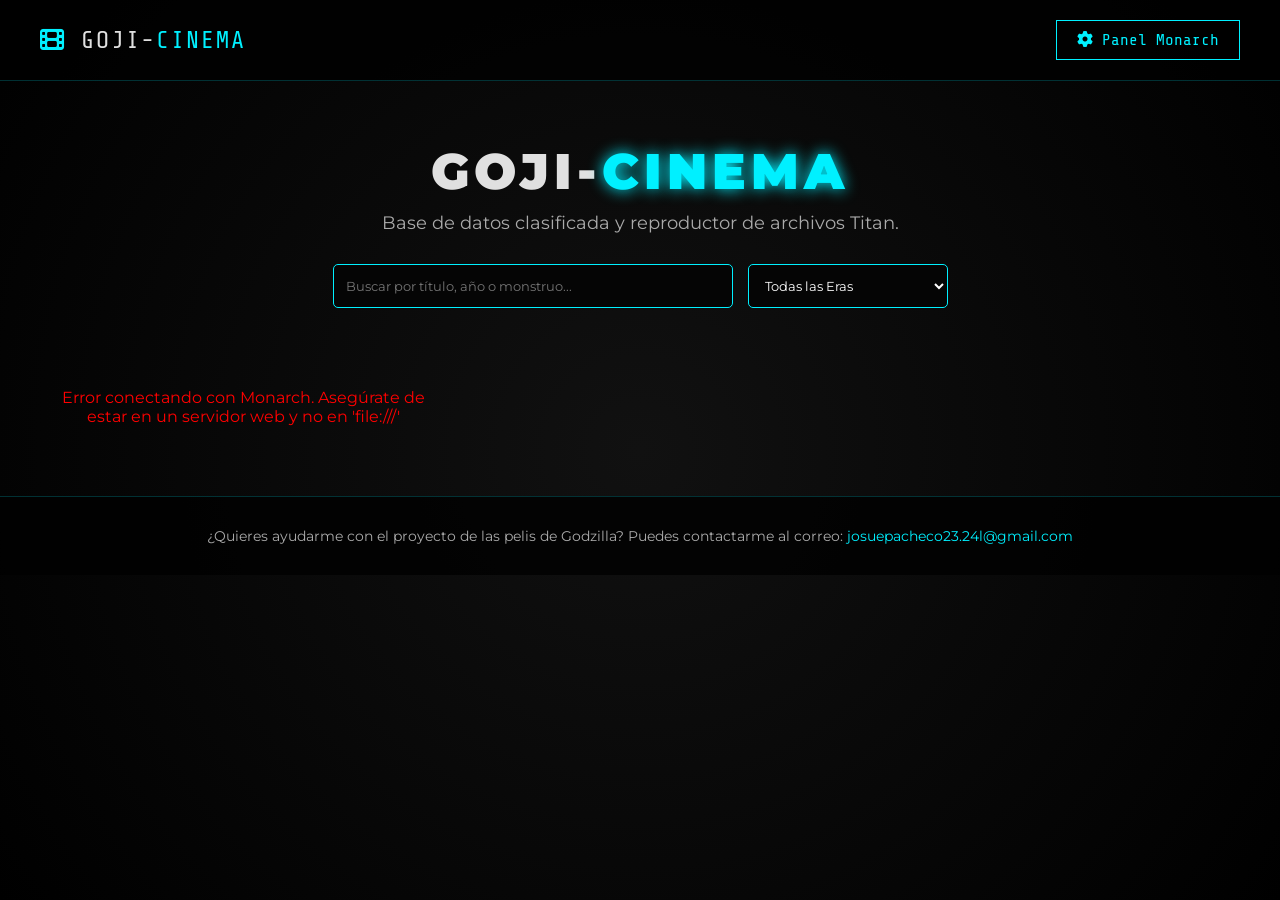
==== index.html @ 8ad23ac6 "Add files via upload" ====
<!DOCTYPE html>
<html lang="es">
<head>
    <meta charset="UTF-8">
    <meta name="viewport" content="width=device-width, initial-scale=1.0">
    <title>Goji-Cinema</title>
    <link rel="stylesheet" href="styles.css">
    <link rel="stylesheet" href="https://cdnjs.cloudflare.com/ajax/libs/font-awesome/6.4.2/css/all.min.css">
</head>
<body>
    <header>
        <div class="logo"><i class="fa-solid fa-film"></i> GOJI-<span>CINEMA</span></div>
        <a href="admin.html" class="btn-admin"><i class="fa-solid fa-gear"></i> Panel Monarch</a>
    </header>

    <section class="hero">
        <h1>GOJI-<span>CINEMA</span></h1>
        <p>Base de datos clasificada y reproductor de archivos Titan.</p>
        
        <!-- BUSCADOR Y FILTRO -->
        <div class="controles-busqueda" style="margin-top: 30px; display: flex; justify-content: center; gap: 15px; flex-wrap: wrap;">
            <input type="text" id="buscador-input" placeholder="Buscar por título, año o monstruo..." style="max-width: 400px; margin-top: 0;">
            <select id="filtro-era" style="max-width: 200px; margin-top: 0; background: var(--bg-dark); color: white; border: 1px solid var(--atomic-blue);">
                <option value="Todas">Todas las Eras</option>
                <option value="Showa">Era Showa (1954-1975)</option>
                <option value="Heisei">Era Heisei (1984-1995)</option>
                <option value="Millennium">Era Millennium (1999-2004)</option>
                <option value="MonsterVerse">MonsterVerse (2014-Presente)</option>
                <option value="Reiwa">Era Reiwa (2016-Presente)</option>
            </select>
        </div>
    </section>

    <section class="galeria-peliculas" id="contenedor-peliculas"></section>

    <!-- Modal Reproductor de Películas -->
    <div id="reproductor-modal" class="modal">
        <div class="modal-contenido reproductor-wrapper">
            <span class="cerrar" onclick="cerrarReproductor()">&times;</span>
            <h2 id="reproductor-titulo" style="margin-bottom: 15px; text-align:center;">Cargando Archivo...</h2>
            <div class="iframe-container">
                <iframe id="video-frame" src="" frameborder="0" allowfullscreen></iframe>
            </div>
        </div>
    </div>

    <!-- FOOTER -->
    <footer>
        <p>¿Quieres ayudarme con el proyecto de las pelis de Godzilla? Puedes contactarme al correo: <a href="mailto:josuepacheco23.24l@gmail.com" style="color: var(--atomic-blue); text-decoration: none;">josuepacheco23.24l@gmail.com</a></p>
    </footer>

    <!-- TOAST NOTIFICACIÓN -->
    <div id="toast" class="toast">Notificación</div>

    <script src="script.js"></script>
</body>
</html>
---- styles.css ----
@import url('https://fonts.googleapis.com/css2?family=Share+Tech+Mono&family=Montserrat:wght@400;700;900&display=swap');

* { margin: 0; padding: 0; box-sizing: border-box; }

:root {
    --bg-dark: #050505;
    --bg-card: #111;
    --atomic-blue: #00f0ff;
    --text-main: #e0e0e0;
}

body {
    background-color: var(--bg-dark);
    color: var(--text-main);
    font-family: 'Montserrat', sans-serif;
    background-image: radial-gradient(circle at center, #111 0%, #000 100%);
    min-height: 100vh;
}

header {
    display: flex;
    justify-content: space-between;
    align-items: center;
    padding: 20px 40px;
    border-bottom: 1px solid rgba(0, 240, 255, 0.2);
    background: rgba(0,0,0,0.8);
}

.logo {
    font-family: 'Share Tech Mono', monospace;
    font-size: 24px;
    color: var(--text-main);
    letter-spacing: 2px;
}

.logo span, .logo i { color: var(--atomic-blue); }

.hero { text-align: center; padding: 60px 20px; }
.hero h1 { font-size: 50px; font-weight: 900; text-transform: uppercase; letter-spacing: 5px; }
.hero h1 span { color: var(--atomic-blue); text-shadow: 0 0 15px var(--atomic-blue); }
.hero p { color: #aaa; margin-top: 10px; font-size: 18px; }

/* Controles de Búsqueda y Filtro */
.controles-busqueda input, .controles-busqueda select {
    background-color: var(--bg-dark);
    color: white;
    border: 1px solid var(--atomic-blue);
    padding: 12px;
    font-family: inherit;
    border-radius: 5px;
}

.galeria-peliculas {
    max-width: 1200px;
    margin: 0 auto;
    padding: 20px;
    display: grid;
    grid-template-columns: repeat(auto-fill, minmax(300px, 1fr));
    gap: 30px;
}

.tarjeta-pelicula {
    background: var(--bg-card);
    border: 1px solid rgba(0, 240, 255, 0.2);
    border-radius: 8px;
    overflow: hidden;
    transition: 0.3s;
    display: flex;
    flex-direction: column;
    position: relative; /* Importante para la etiqueta de Era */
}

.tarjeta-pelicula:hover {
    box-shadow: 0 0 20px rgba(0, 240, 255, 0.4);
    transform: translateY(-5px);
    border-color: var(--atomic-blue);
}

.tarjeta-pelicula img {
    width: 100%;
    height: 400px;
    object-fit: cover;
    border-bottom: 2px solid var(--atomic-blue);
}

.categoria-tag {
    position: absolute;
    font-family: 'Share Tech Mono', monospace;
    padding: 5px 10px;
    font-size: 12px;
    font-weight: bold;
    border-radius: 3px;
    z-index: 10;
}

.tarjeta-info { padding: 20px; flex-grow: 1; display: flex; flex-direction: column; }
.tarjeta-info h3 { font-size: 22px; margin-bottom: 10px; color: var(--text-main); }
.meta-info { font-family: 'Share Tech Mono', monospace; color: var(--atomic-blue); font-size: 14px; margin-bottom: 15px; display: flex; justify-content: space-between; }
.tarjeta-info p { font-size: 14px; color: #aaa; line-height: 1.5; flex-grow: 1; margin-bottom: 15px;}

.btn-ver-pelicula { display: block; text-align: center; background: var(--atomic-blue); color: #000; padding: 10px; cursor: pointer; font-weight: bold; border-radius: 5px; font-family: 'Share Tech Mono', monospace; transition: 0.3s; border: none; }
.btn-ver-pelicula:hover { background: #fff; box-shadow: 0 0 15px var(--atomic-blue); }
.btn-admin { text-decoration: none; border: 1px solid var(--atomic-blue); color: var(--atomic-blue); padding: 10px 20px; font-family: 'Share Tech Mono', monospace; cursor: pointer; transition: 0.3s; background: transparent; }
.btn-admin:hover { background: var(--atomic-blue); color: #000; box-shadow: 0 0 10px var(--atomic-blue); }

/* MODAL Y REPRODUCTOR */
.modal { display: none; position: fixed; inset: 0; background: rgba(0,0,0,0.95); z-index: 1000; justify-content: center; align-items: center; }
.modal-contenido { background: var(--bg-card); border: 1px solid var(--atomic-blue); padding: 30px; width: 90%; max-width: 500px; position: relative; border-radius: 8px;}
.reproductor-wrapper { max-width: 1000px; width: 95%; }
.cerrar { position: absolute; top: 10px; right: 20px; color: var(--atomic-blue); font-size: 30px; cursor: pointer; }
.iframe-container { position: relative; width: 100%; padding-bottom: 56.25%; /* 16:9 Aspect Ratio */ }
.iframe-container iframe { position: absolute; top: 0; left: 0; width: 100%; height: 100%; border: none; }

/* PANEL ADMIN */
input, textarea, select { width: 100%; padding: 12px; margin-top: 15px; background: #050505; border: 1px solid #333; color: white; font-family: inherit; }
input:focus, textarea:focus, select:focus { border-color: var(--atomic-blue); outline: none; }
.btn-guardar { width: 100%; background: var(--atomic-blue); color: #000; border: none; padding: 15px; margin-top: 20px; font-weight: bold; cursor: pointer; font-family: 'Share Tech Mono', monospace; transition: 0.3s;}
.btn-guardar:hover { background: #fff; box-shadow: 0 0 15px var(--atomic-blue); }
.btn-cancelar { width: 100%; background: #333; color: #fff; border: none; padding: 15px; margin-top: 10px; cursor: pointer; font-family: 'Share Tech Mono', monospace; transition: 0.3s;}
.btn-cancelar:hover { background: #555; }
.admin-grid { display: grid; grid-template-columns: 1fr 2fr; gap: 30px; }
.admin-item { background: #111; border: 1px solid #333; padding: 15px; margin-top: 15px; display: flex; justify-content: space-between; align-items: center; border-radius: 5px; }
.admin-item.oculto { opacity: 0.5; border-color: #ff4757; }
.acciones button { padding: 5px 10px; margin-left: 5px; cursor: pointer; border: none; border-radius: 3px; font-weight: bold; transition: 0.3s;}
.btn-edit { background: var(--atomic-blue); color: #000; }
.btn-edit:hover { background: #fff; }
.btn-hide { background: #f39c12; color: #000; }
.btn-hide:hover { opacity: 0.8; }
.btn-delete { background: #ff4757; color: #fff; }
.btn-delete:hover { opacity: 0.8; }

/* TOAST (Notificaciones) */
.toast { visibility: hidden; min-width: 250px; background-color: var(--atomic-blue); color: #000; text-align: center; border-radius: 5px; padding: 16px; position: fixed; z-index: 2000; left: 50%; bottom: 30px; transform: translateX(-50%); font-weight: bold; font-family: 'Share Tech Mono', monospace; }
.toast.mostrar { visibility: visible; animation: fadein 0.5s, fadeout 0.5s 2.5s; }
@keyframes fadein { from {bottom: 0; opacity: 0;} to {bottom: 30px; opacity: 1;} }
@keyframes fadeout { from {bottom: 30px; opacity: 1;} to {bottom: 0; opacity: 0;} }

/* ESTILO PARA EL FOOTER */
footer {
    text-align: center;
    padding: 30px 20px;
    background: rgba(0,0,0,0.8);
    border-top: 1px solid rgba(0, 240, 255, 0.2);
    margin-top: 50px;
    color: #aaa;
    font-size: 14px;
}

@media (max-width: 800px) { .admin-grid { grid-template-columns: 1fr; } }
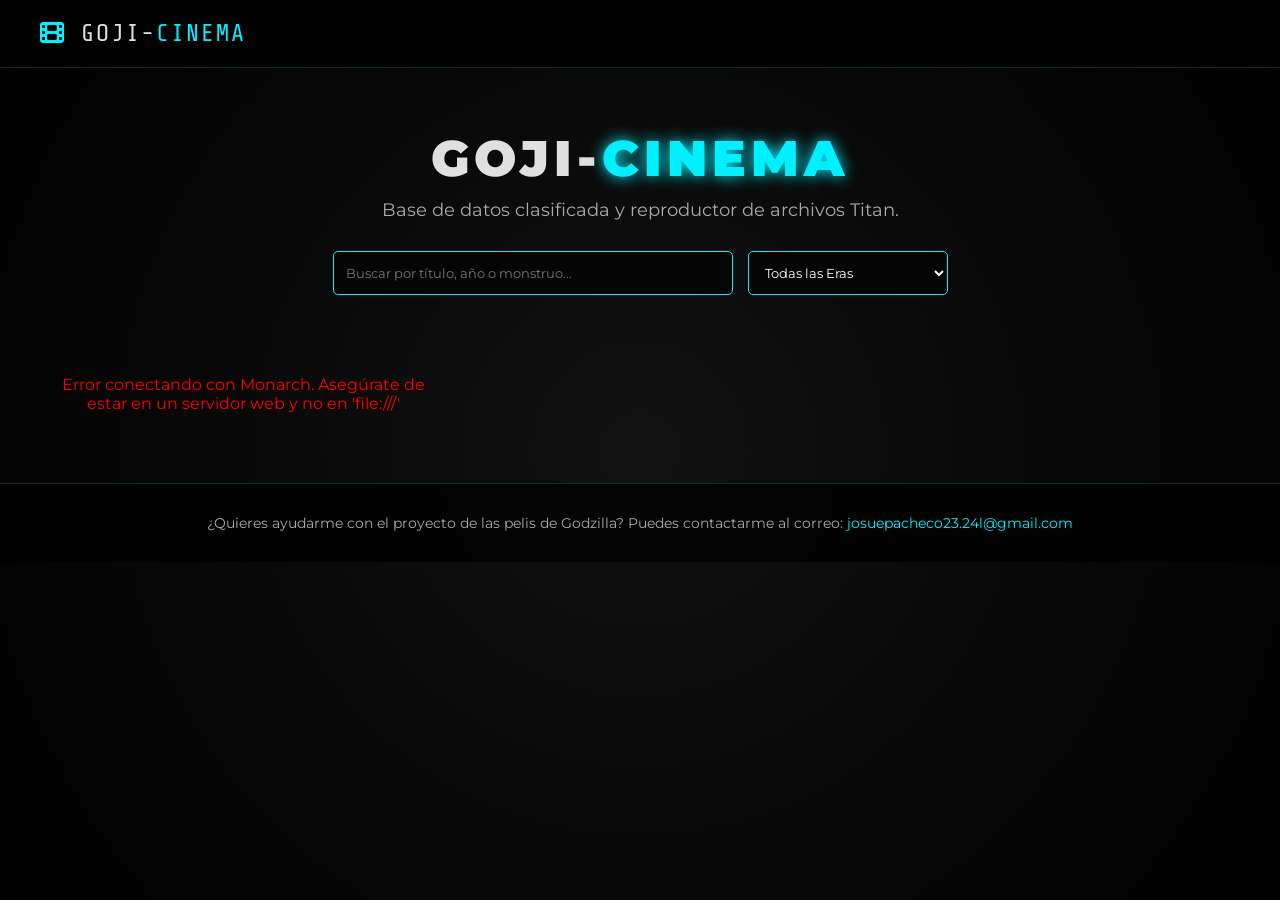
==== commit 36cf0ab2: "Fix HTML formatting and structure" ====
--- a/index.html
+++ b/index.html
@@ -10,7 +10,6 @@
 <body>
     <header>
         <div class="logo"><i class="fa-solid fa-film"></i> GOJI-<span>CINEMA</span></div>
-        <a href="admin.html" class="btn-admin"><i class="fa-solid fa-gear"></i> Panel Monarch</a>
     </header>
 
     <section class="hero">
@@ -54,4 +53,4 @@
 
     <script src="script.js"></script>
 </body>
-</html>+</html>
